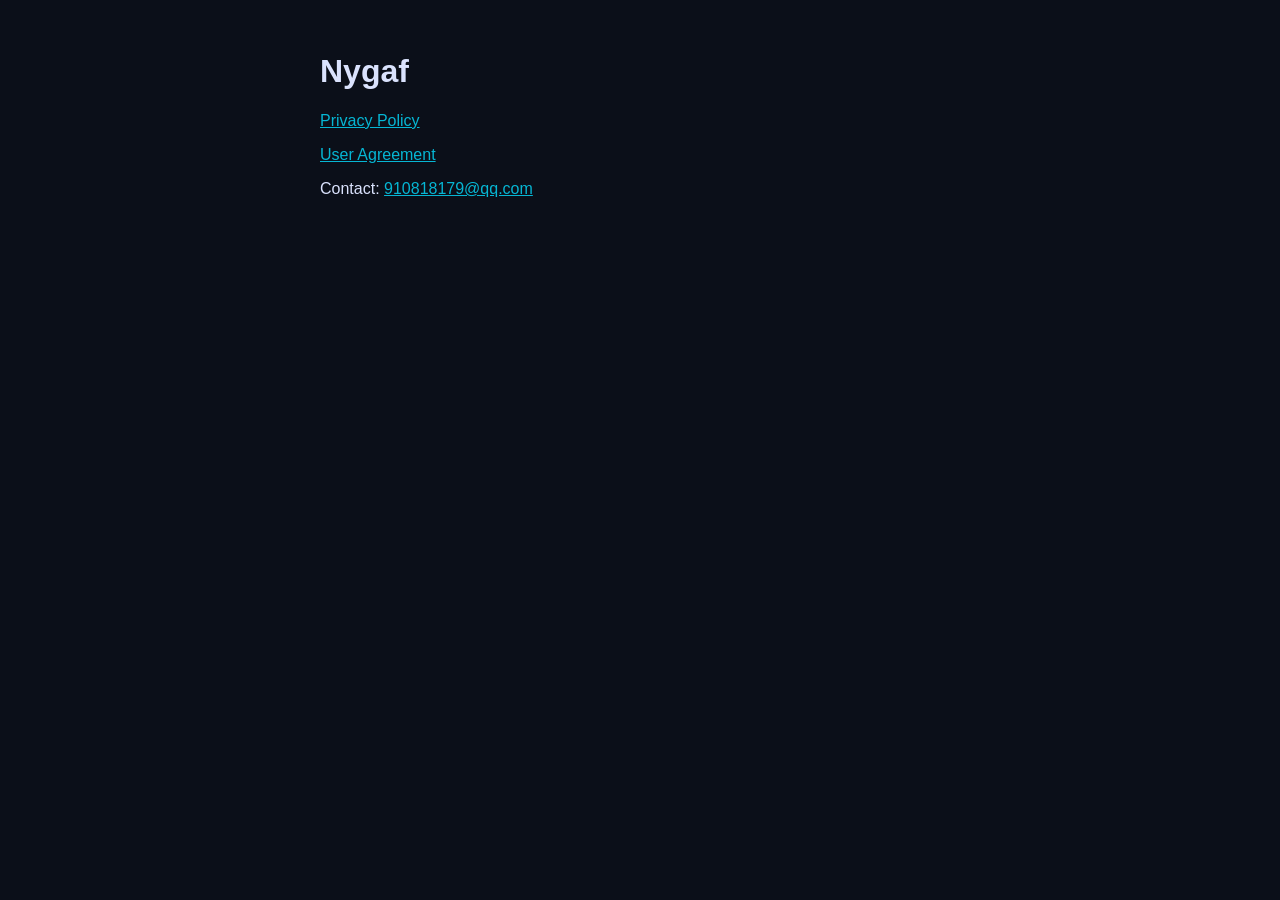
==== index.html @ 27836f0a "Publish the Nygaf privacy policy and user agreement. Co-authored-by: Cursor <cursoragent@cursor.com>" ====
<!DOCTYPE html>
<html lang="en">
<head>
  <meta charset="utf-8">
  <meta name="viewport" content="width=device-width, initial-scale=1">
  <title>Nygaf</title>
  <link rel="stylesheet" href="legal.css">
</head>
<body>
  <main>
    <h1>Nygaf</h1>
    <p><a href="privacy-policy.html">Privacy Policy</a></p>
    <p><a href="user-agreement.html">User Agreement</a></p>
    <p>Contact: <a href="mailto:910818179@qq.com">910818179@qq.com</a></p>
  </main>
</body>
</html>
---- legal.css ----
body { margin: 0; font-family: Inter, "Avenir Next", sans-serif; background: #0b0f19; color: #dae2fd; }
main { max-width: 40rem; margin: 0 auto; padding: 32px 20px 64px; }
a { color: #06b6d4; }
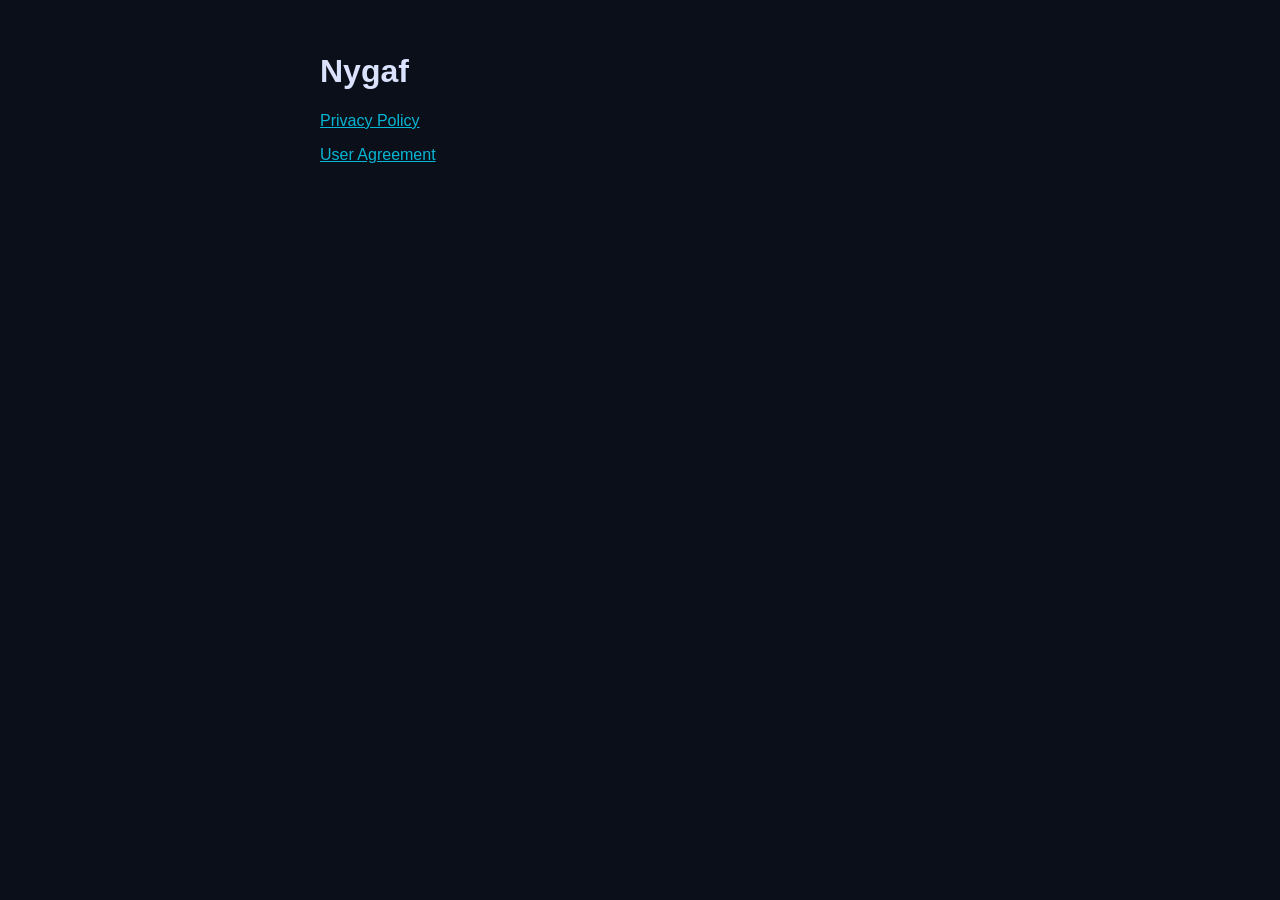
==== commit d3baec7d: "Remove the contact email from the public legal pages. Co-authored-by: Cursor <cursoragent@cursor.com" ====
--- a/index.html
+++ b/index.html
@@ -11,7 +11,6 @@
     <h1>Nygaf</h1>
     <p><a href="privacy-policy.html">Privacy Policy</a></p>
     <p><a href="user-agreement.html">User Agreement</a></p>
-    <p>Contact: <a href="mailto:910818179@qq.com">910818179@qq.com</a></p>
   </main>
 </body>
 </html>
